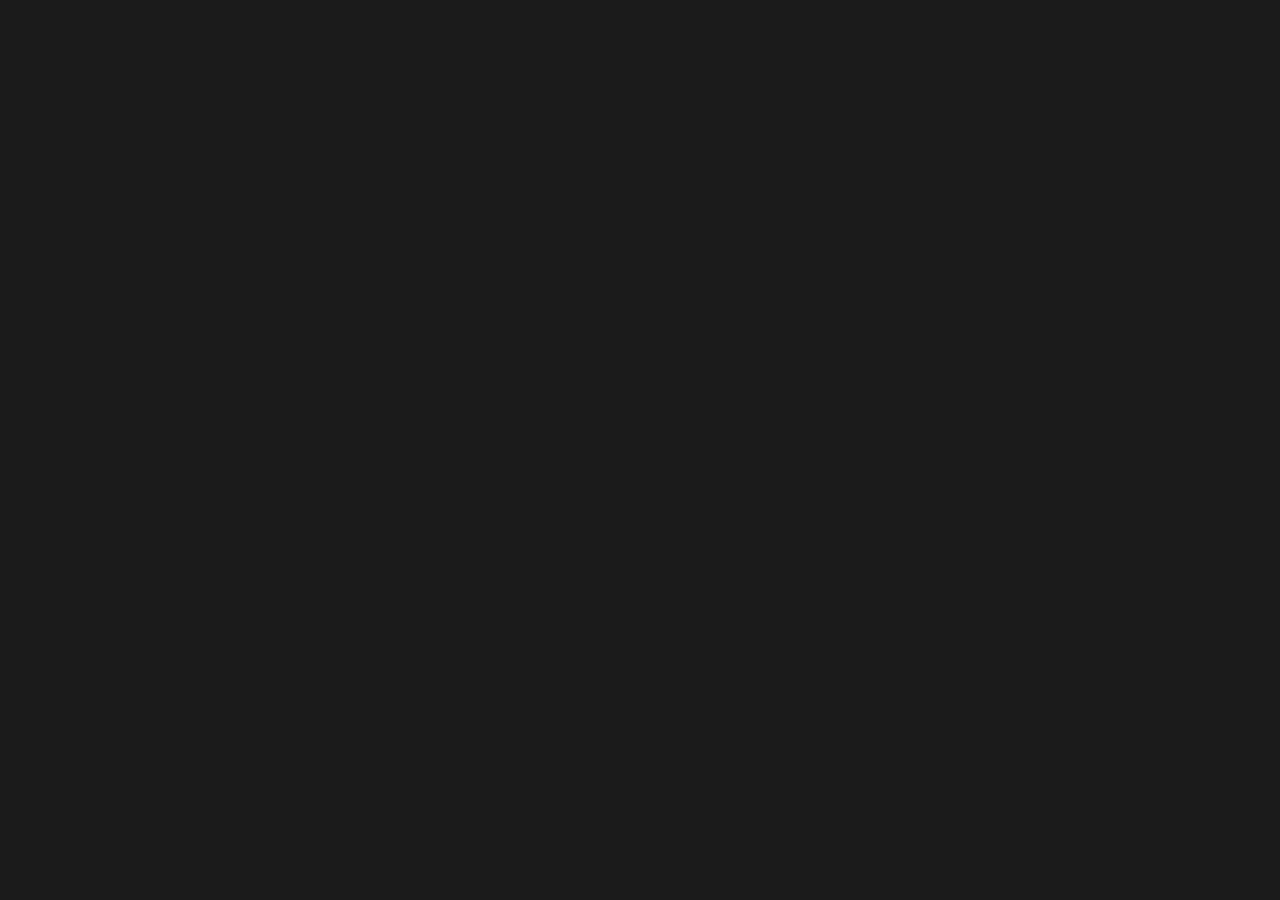
==== p5_starter_sketch/index.html @ a8ad0e3f "push working prototype" ====
<!DOCTYPE html>
<html lang="ENG">

<head>
  <meta charset="utf-8">
  <meta name="viewport" content="width=device-width, initial-scale=1.0">
  <title>Dear Future Me</title>
  <style>
    body {
      padding: 0;
      margin: 0;
      background-color: #1b1b1b;
    }
  </style>
  <script src="libraries/p5.js"></script>
  <!-- <script src="../addons/p5.sound.js"></script> -->
  <script src="sketch.js"></script>
  <!-- insert after p5.js -->
  <script src="https://cdn.jsdelivr.net/npm/p5.capture@1.4.1/dist/p5.capture.umd.min.js"></script>
</head>

<body>
  <main>
  </main>
</body>

</html>
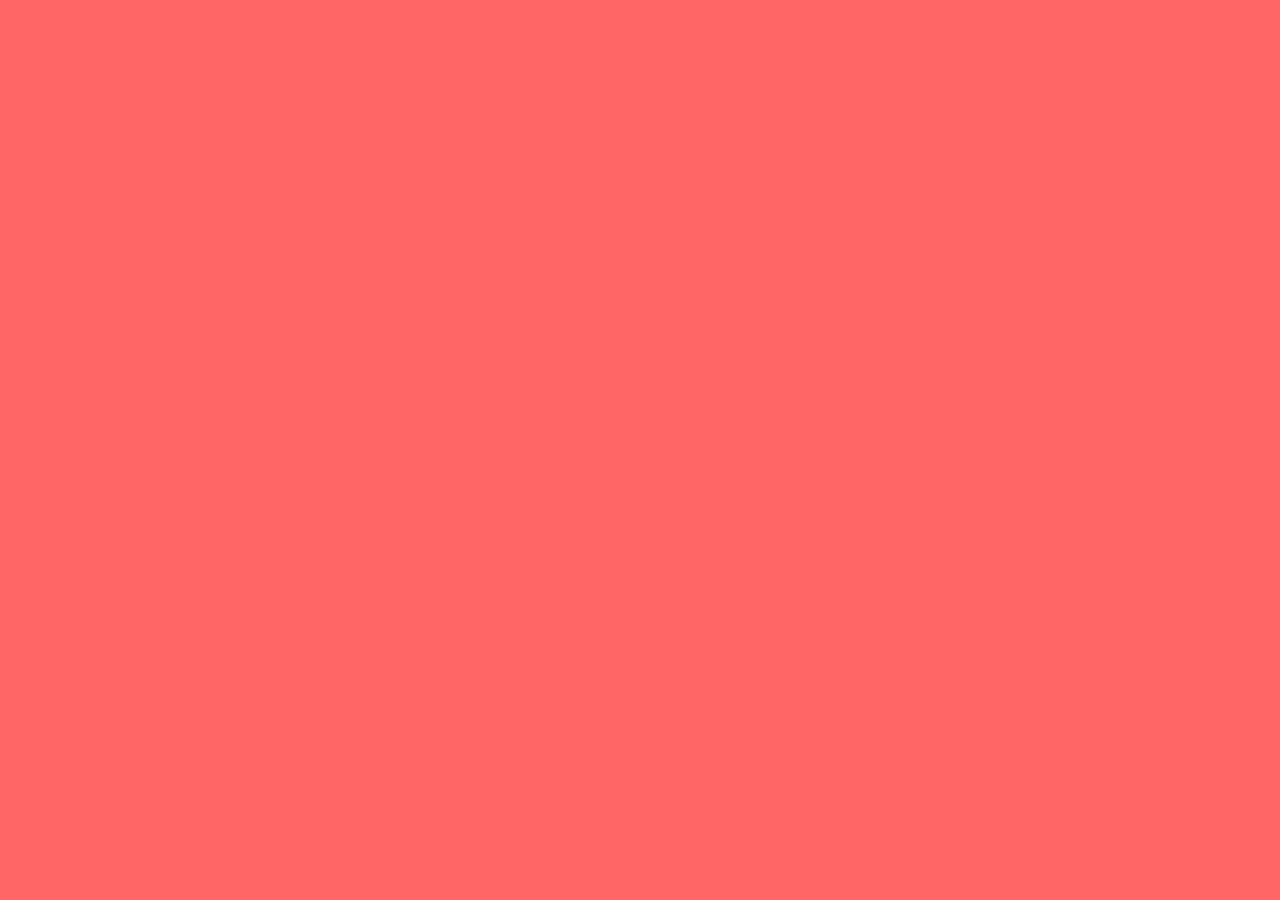
==== commit 06834d2c: "without html for scenes" ====
--- a/p5_starter_sketch/index.html
+++ b/p5_starter_sketch/index.html
@@ -9,14 +9,16 @@
     body {
       padding: 0;
       margin: 0;
-      background-color: #1b1b1b;
+      background-color: #ff6666;
     }
   </style>
+  
   <script src="libraries/p5.js"></script>
-  <!-- <script src="../addons/p5.sound.js"></script> -->
+  <script src="libraries/p5.sound.js"></script>
+  <script src="p5.videorecorder.js"></script>
   <script src="sketch.js"></script>
-  <!-- insert after p5.js -->
-  <script src="https://cdn.jsdelivr.net/npm/p5.capture@1.4.1/dist/p5.capture.umd.min.js"></script>
+  <link rel="shortcut icon" href="#">
+  <!-- not really sure why i need this link but without it, i was getting an error and google told me to put this here -->
 </head>
 
 <body>
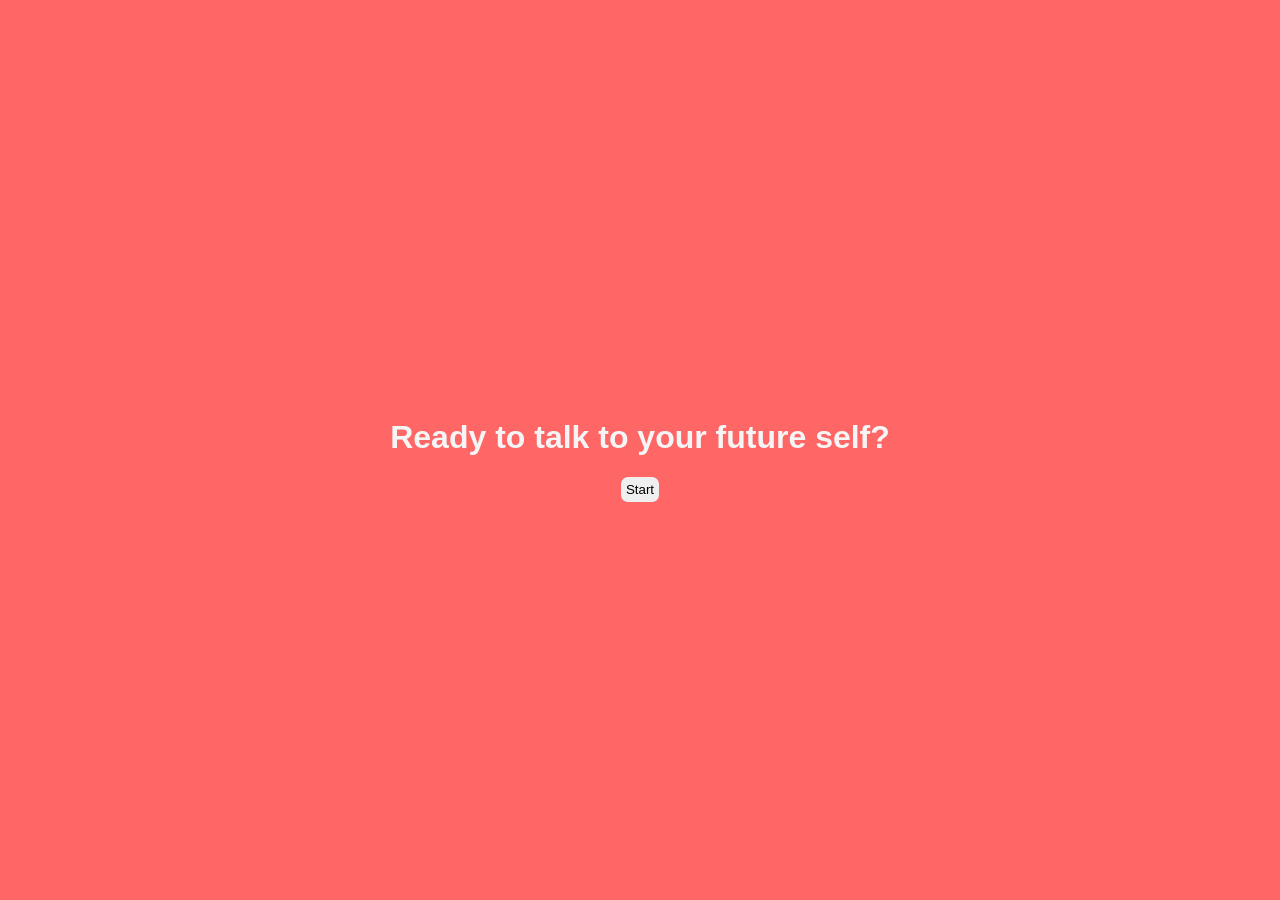
==== commit 465b6276: "final push for project" ====
--- a/p5_starter_sketch/index.html
+++ b/p5_starter_sketch/index.html
@@ -5,24 +5,16 @@
   <meta charset="utf-8">
   <meta name="viewport" content="width=device-width, initial-scale=1.0">
   <title>Dear Future Me</title>
-  <style>
-    body {
-      padding: 0;
-      margin: 0;
-      background-color: #ff6666;
-    }
-  </style>
-  
-  <script src="libraries/p5.js"></script>
-  <script src="libraries/p5.sound.js"></script>
-  <script src="p5.videorecorder.js"></script>
-  <script src="sketch.js"></script>
-  <link rel="shortcut icon" href="#">
-  <!-- not really sure why i need this link but without it, i was getting an error and google told me to put this here -->
+  <link rel="stylesheet" href="style.css">
 </head>
 
 <body>
   <main>
+    <div class="center">
+        <h1>Ready to talk to your future self?</h1>
+        <button onclick="window.location.href='name.html'">Start</button>
+
+    </div>
   </main>
 </body>
 
--- a/p5_starter_sketch/style.css
+++ b/p5_starter_sketch/style.css
@@ -0,0 +1,35 @@
+body {
+    padding: 0;
+    margin: 0;
+    background-color: #ff6666;
+    color: whitesmoke;
+    margin: auto;
+    font-family: 'Gill Sans', 'Gill Sans MT', Calibri, 'Trebuchet MS', sans-serif;
+  }
+
+  .center{
+      display: flex;
+      flex-direction: column;
+      justify-content: center;
+      align-items: center;
+      text-align: center;
+      min-height: 100vh;
+  }
+  button {
+  padding: 5px;
+  border: none;
+  border-radius: 7px;
+  cursor: pointer;
+  }
+
+  canvas {
+    display: block;
+  }
+  
+  input{
+    border: 1px solid #ccc;
+    border-radius: 10px;
+    padding: 10px;
+    margin: 5px;
+
+  }
